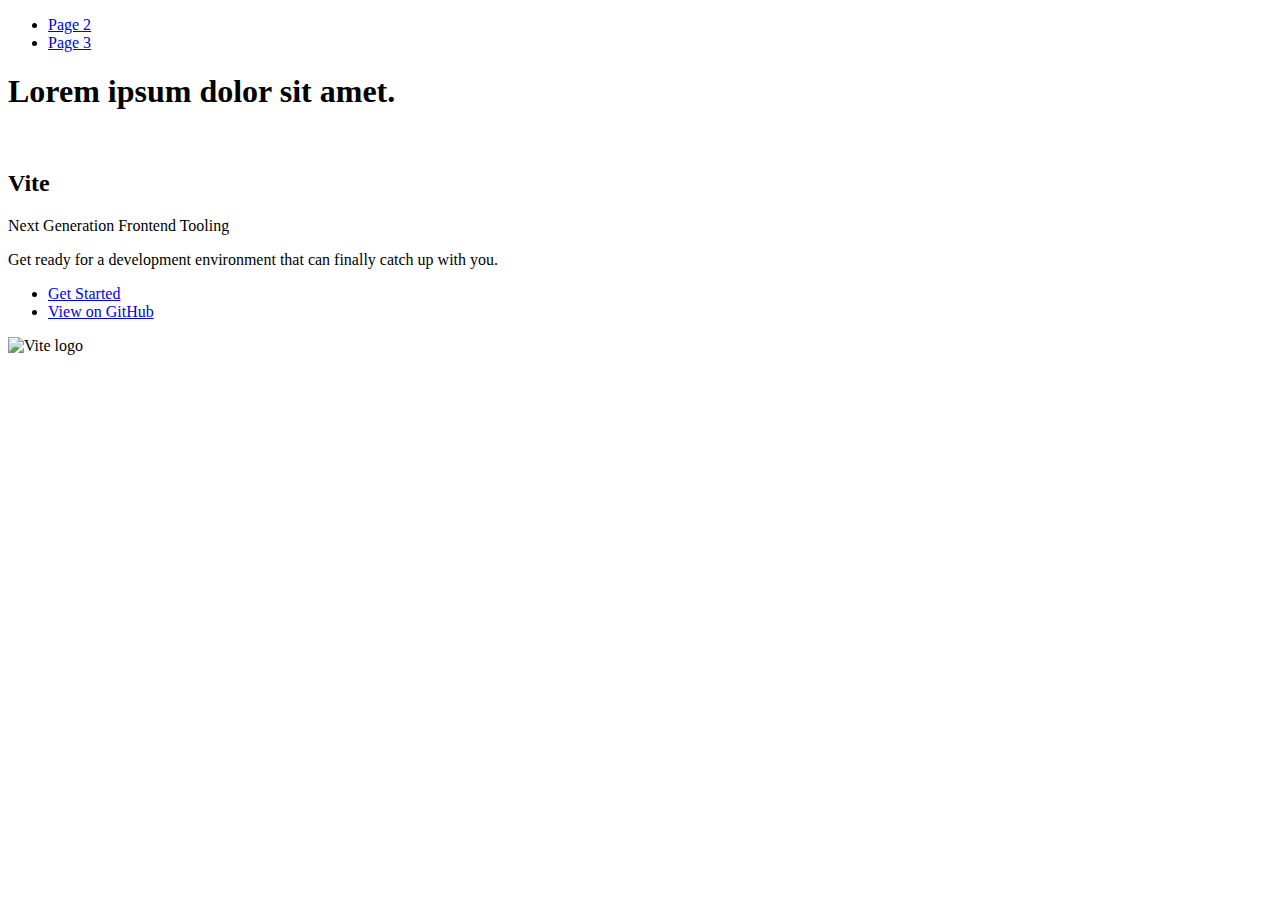
==== index.html @ 1776fd95 "Deploying to gh-pages from @ Vasylyna08/goit-js-hw-10@765c490de0f0b27b3eaf559752f8b2ae90a9d11e 🚀" ====
<!DOCTYPE html>
<html lang="en">
  <head>
    <meta charset="UTF-8" />
    <link rel="icon" type="image/svg+xml" href="/goit-js-hw-10/favicon.svg" />
    <meta name="viewport" content="width=device-width, initial-scale=1.0" />
    <title>Vanilla App Template</title>
    
    <script type="module" crossorigin src="/goit-js-hw-10/commonHelpers.js"></script>
    <link rel="stylesheet" href="/goit-js-hw-10/assets/index-10c40100.css">
  </head>
  <body>
    <header class="header">
  <nav class="nav">
    <ul class="nav-list">
      <li class="nav-item">
        <a href="./page-2.html" class="nav-link">Page 2</a>
      </li>

      <li class="nav-item">
        <a href="./page-3.html" class="nav-link">Page 3</a>
      </li>
    </ul>
  </nav>
</header>


    <section>
      <h1>Lorem ipsum dolor sit amet.</h1>
      <!-- Path to images as from index.html file -->
      <img src="/goit-js-hw-10/assets/javascript-8dac5379.svg" alt="" />
    </section>

    <!-- Loads the specified .html file -->
    <section class="vite-promo">
  <div class="container">
    <div class="wrapper">
      <h2 class="title">
        <span class="gradient">Vite</span>
      </h2>
      <p class="text">Next Generation Frontend Tooling</p>
      <p class="tagline">
        Get ready for a development environment that can finally catch up with
        you.
      </p>

      <ul class="actions">
        <li class="action">
          <a
            class="link"
            href="https://vitejs.dev/guide/"
            target="_blank"
            rel="noopener noreferrer"
            >Get Started</a
          >
        </li>
        <li class="action">
          <a
            class="link"
            href="https://github.com/vitejs/vite"
            target="_blank"
            rel="noopener noreferrer"
            >View on GitHub</a
          >
        </li>
      </ul>
    </div>

    <div class="thumb">
      <!-- Path to images as from index.html file -->
      <img
        class="pic"
        src="/goit-js-hw-10/assets/vite-logo-51249ca9.png"
        alt="Vite logo"
        width="640"
        height="640"
      />
    </div>
  </div>
</section>


    
  </body>
</html>
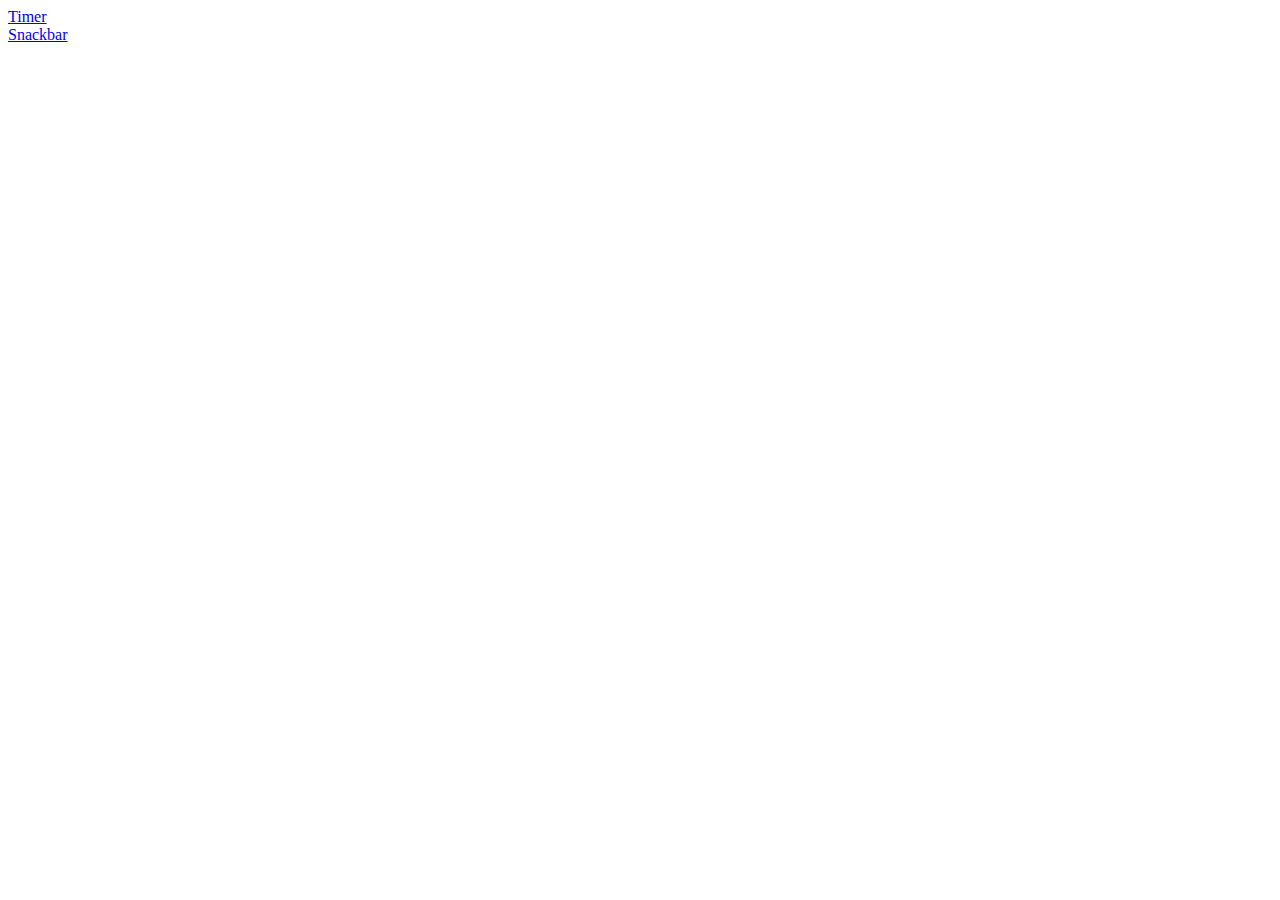
==== commit 0c93e429: "Deploying to gh-pages from @ Vasylyna08/goit-js-hw-10@e9fc3043dc579d105c35f2a2a567cc2956d4b046 🚀" ====
--- a/index.html
+++ b/index.html
@@ -4,82 +4,12 @@
     <meta charset="UTF-8" />
     <link rel="icon" type="image/svg+xml" href="/goit-js-hw-10/favicon.svg" />
     <meta name="viewport" content="width=device-width, initial-scale=1.0" />
-    <title>Vanilla App Template</title>
+    <title>goit-js-hw-10</title>
     
-    <script type="module" crossorigin src="/goit-js-hw-10/commonHelpers.js"></script>
-    <link rel="stylesheet" href="/goit-js-hw-10/assets/index-10c40100.css">
+    <link rel="stylesheet" href="/goit-js-hw-10/assets/styles-4ae55f51.css">
   </head>
   <body>
-    <header class="header">
-  <nav class="nav">
-    <ul class="nav-list">
-      <li class="nav-item">
-        <a href="./page-2.html" class="nav-link">Page 2</a>
-      </li>
-
-      <li class="nav-item">
-        <a href="./page-3.html" class="nav-link">Page 3</a>
-      </li>
-    </ul>
-  </nav>
-</header>
-
-
-    <section>
-      <h1>Lorem ipsum dolor sit amet.</h1>
-      <!-- Path to images as from index.html file -->
-      <img src="/goit-js-hw-10/assets/javascript-8dac5379.svg" alt="" />
-    </section>
-
-    <!-- Loads the specified .html file -->
-    <section class="vite-promo">
-  <div class="container">
-    <div class="wrapper">
-      <h2 class="title">
-        <span class="gradient">Vite</span>
-      </h2>
-      <p class="text">Next Generation Frontend Tooling</p>
-      <p class="tagline">
-        Get ready for a development environment that can finally catch up with
-        you.
-      </p>
-
-      <ul class="actions">
-        <li class="action">
-          <a
-            class="link"
-            href="https://vitejs.dev/guide/"
-            target="_blank"
-            rel="noopener noreferrer"
-            >Get Started</a
-          >
-        </li>
-        <li class="action">
-          <a
-            class="link"
-            href="https://github.com/vitejs/vite"
-            target="_blank"
-            rel="noopener noreferrer"
-            >View on GitHub</a
-          >
-        </li>
-      </ul>
-    </div>
-
-    <div class="thumb">
-      <!-- Path to images as from index.html file -->
-      <img
-        class="pic"
-        src="/goit-js-hw-10/assets/vite-logo-51249ca9.png"
-        alt="Vite logo"
-        width="640"
-        height="640"
-      />
-    </div>
-  </div>
-</section>
-
-
-    
+    <li><a class="btn" href="./1-timer.html">Timer</a></li>
+    <li><a class="btn" href="./2-snackbar.html">Snackbar</a></li>
   </body>
 </html>
